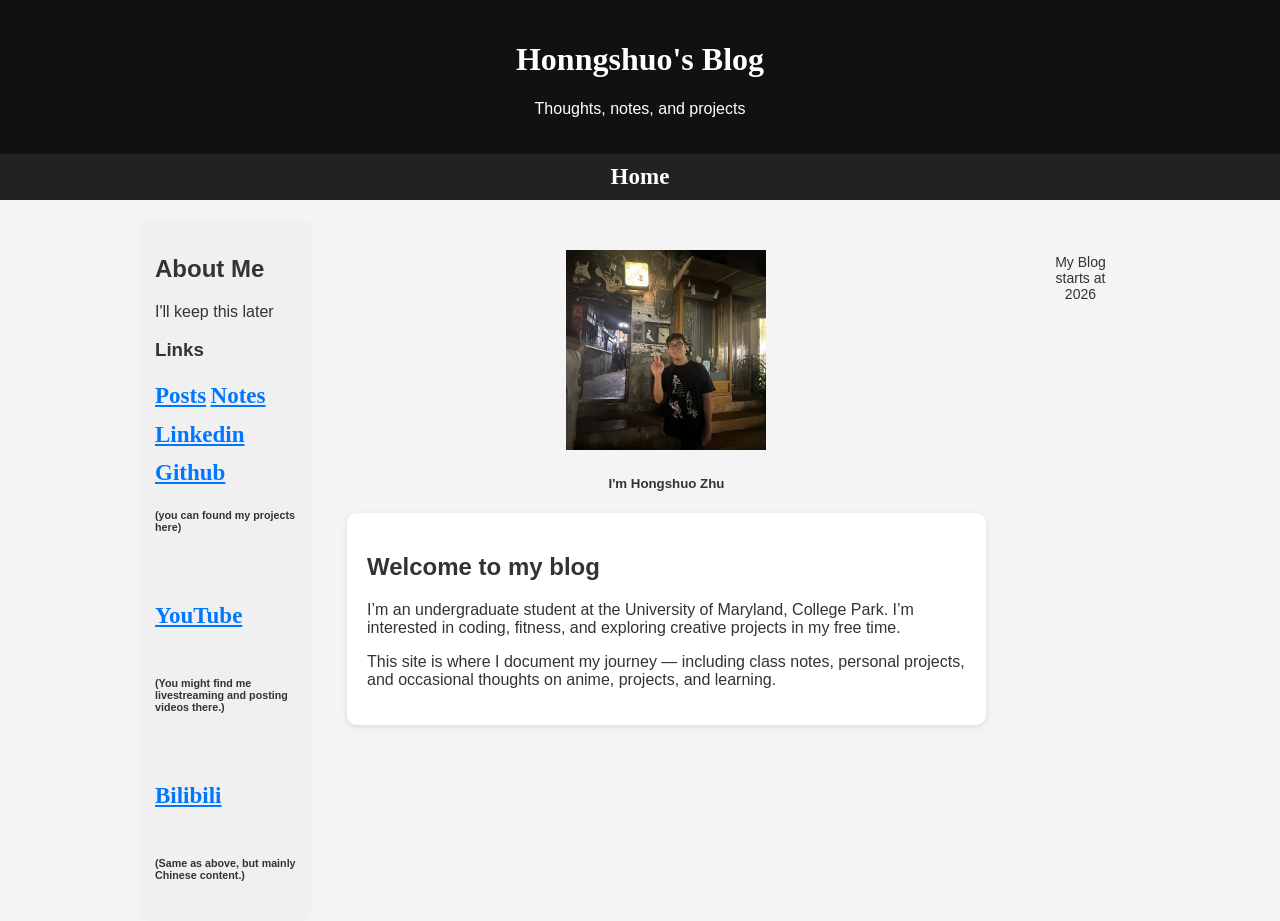
==== index.html @ 4bf8aaa6 "bug fix" ====
<!DOCTYPE html>
<html lang="en">
<head>
    <meta charset="UTF-8">
    <title>Hongshuo's Blog</title>
    <link rel="stylesheet" href="../style.css"></head>
    <style>
        html {
            height: 100%;
            width: 100%;
        }
        body {
            height: 100%;
            width: 100%;
            margin: 0;
            background-size: cover;
            background-position: center;
            background-repeat: no-repeat;
            overflow-y: hidden;
        }
        h1 {
            font-family: "微软雅黑", serif;
        }
        a{
            font-size: 23px;
            font-weight: bold;
            font-family: "微软雅黑", serif;
        }
        
    </style>
</head>
<header>
    <h1>Honngshuo's Blog</h1>
    <p>Thoughts, notes, and projects</p>
    
</header>
<nav>
    <a href="index.html">Home</a>
</nav>
<div class="container">

    <!-- Sidebar -->
    <aside class="sidebar">
        <h2>About Me</h2>
        <p>I'll keep this later</p>
        <h3>Links</h3>
        <a href="posts/postsindex.html">Posts</a>
        <a href="Notes/notesindex.html">Notes</a>
        <a href="https://www.linkedin.com/in/hongshuo-zhu-5a3951383"><br>Linkedin</a>
        <a href="https://github.com/FoolycoolyZ"><br>Github</a>
        <h6>(you can found my projects here)</h6>
        <a href="https://www.youtube.com/@loserHSZhu"><br><h4>YouTube</h4></a>
        <h6>(You might find me livestreaming and posting videos there.)</h6>
        <a href="https://space.bilibili.com/402669633?spm_id_from=333.337.0.0"><br><h4>Bilibili</h4></a>
        <h6>(Same as above, but mainly Chinese content.)</h6>
    </aside>
<main>
    <div style="text-align: center;">
    <img src="image/Profile.jpg" alt="pfp" width="200" height="200">
    </div>
    <div style="text-align: center;"><h5>I'm Hongshuo Zhu</h5></div>
    <section class="post-card">
        <h2>Welcome to my blog</h2>
        <p>I’m an undergraduate student at the University of Maryland, College Park. I’m interested in coding, fitness, and exploring creative projects in my free time.</p>
        <p>This site is where I document my journey — including class notes, personal projects, and occasional thoughts on anime, projects, and learning.</p>
    </section>
    <p></p>
</main>

<footer>
    <p>My Blog starts at 2026</p>
</footer>

<script src="script.js"></script>

</body>
</html>
---- style.css ----
body {
    font-family: Arial, sans-serif;
    margin: 0;
    background: #f4f4f4;
    color: #333;
}

/* Header */
header {
    background: #111;
    color: white;
    padding: 40px;
    text-align: center;
}

/* Navigation */
nav {
    background: #222;
    padding: 10px;
    text-align: center;
}

nav a {
    color: white;
    margin: 0 10px;
    text-decoration: none;
}

/* Blog cards */
main {
    max-width: 800px;
    margin: 30px auto;
    padding: 0 15px;
}

.post-card {
    background: white;
    padding: 20px;
    margin-bottom: 15px;
    border-radius: 10px;
    box-shadow: 0 2px 6px rgba(0,0,0,0.1);
}

.post-card a {
    display: inline-block;
    margin-top: 10px;
    color: #0077ff;
}

/* Footer */
footer {
    text-align: center;
    padding: 20px;
    font-size: 14px;
}

body {
    margin: 0;
    font-family: Arial, sans-serif;
}

/* Header */
header {
    background: #111;
    color: white;
    padding: 20px;
    text-align: center;
}

/* Layout container */
.container {
    display: flex;
    max-width: 1000px;
    margin: 20px auto;
    gap: 20px;
}

/* Sidebar */
.sidebar {
    width: 250px;
    background: #f0f0f0;
    padding: 15px;
    border-radius: 10px;
}

.sidebar a{
    display: inline-block;
    margin: 0px 0;
    padding: 0px 0;
    line-height: 0.5;
    margin-top: 10px;
    color: #0077ff;
}

/* Main content */
.content {
    flex: 1;
}

/* Blog posts */
article {
    background: white;
    padding: 15px;
    margin-bottom: 15px;
    border-radius: 10px;
    box-shadow: 0 2px 5px rgba(0,0,0,0.1);
}
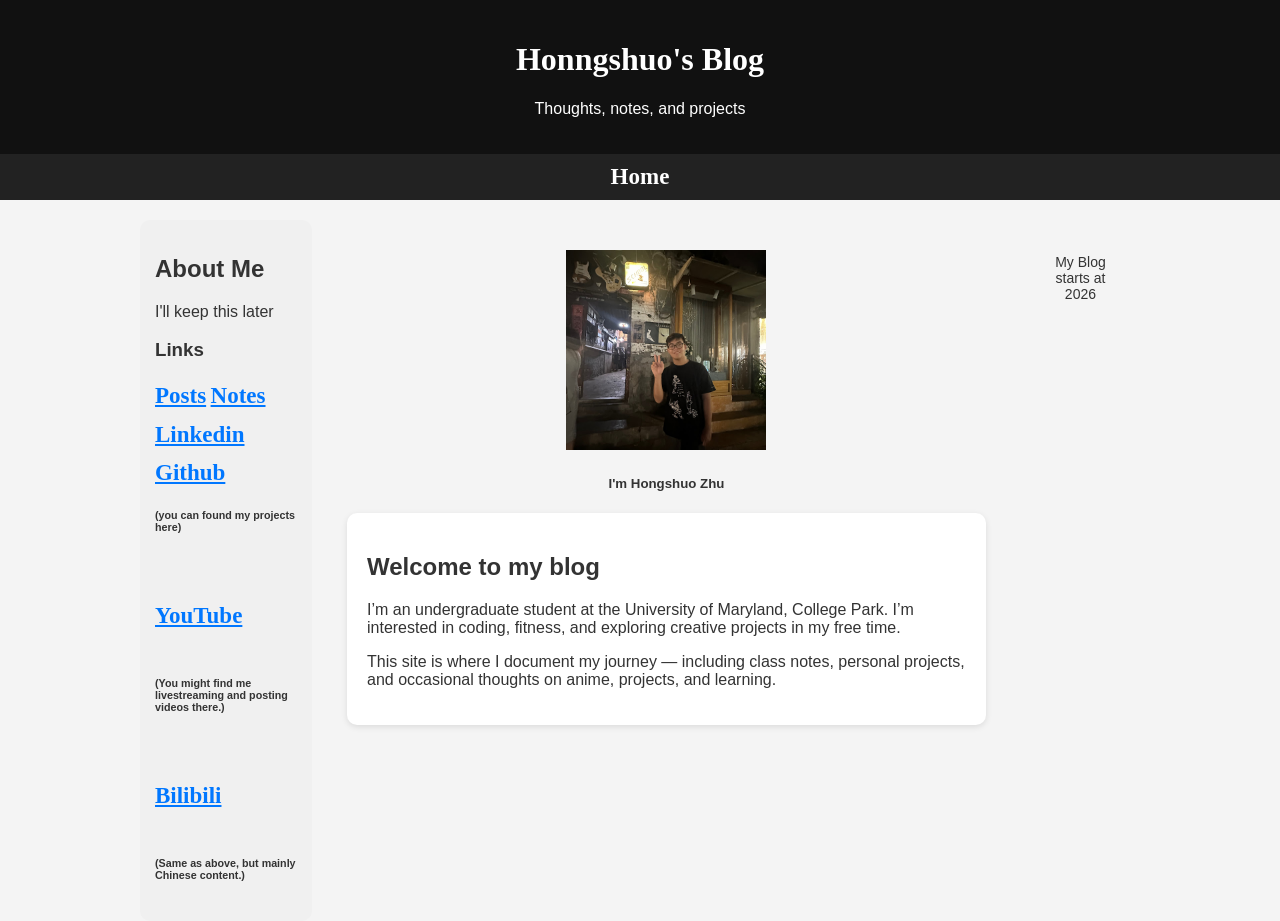
==== commit 8d0f7ed8: "ui fix" ====
--- a/index.html
+++ b/index.html
@@ -34,44 +34,45 @@
     <p>Thoughts, notes, and projects</p>
     
 </header>
-<nav>
-    <a href="index.html">Home</a>
-</nav>
-<div class="container">
+<body>
+    <nav>
+        <a href="index.html">Home</a>
+    </nav>
+    <div class="container">
 
-    <!-- Sidebar -->
-    <aside class="sidebar">
-        <h2>About Me</h2>
-        <p>I'll keep this later</p>
-        <h3>Links</h3>
-        <a href="posts/postsindex.html">Posts</a>
-        <a href="Notes/notesindex.html">Notes</a>
-        <a href="https://www.linkedin.com/in/hongshuo-zhu-5a3951383"><br>Linkedin</a>
-        <a href="https://github.com/FoolycoolyZ"><br>Github</a>
-        <h6>(you can found my projects here)</h6>
-        <a href="https://www.youtube.com/@loserHSZhu"><br><h4>YouTube</h4></a>
-        <h6>(You might find me livestreaming and posting videos there.)</h6>
-        <a href="https://space.bilibili.com/402669633?spm_id_from=333.337.0.0"><br><h4>Bilibili</h4></a>
-        <h6>(Same as above, but mainly Chinese content.)</h6>
-    </aside>
-<main>
-    <div style="text-align: center;">
-    <img src="image/Profile.jpg" alt="pfp" width="200" height="200">
-    </div>
-    <div style="text-align: center;"><h5>I'm Hongshuo Zhu</h5></div>
-    <section class="post-card">
-        <h2>Welcome to my blog</h2>
-        <p>I’m an undergraduate student at the University of Maryland, College Park. I’m interested in coding, fitness, and exploring creative projects in my free time.</p>
-        <p>This site is where I document my journey — including class notes, personal projects, and occasional thoughts on anime, projects, and learning.</p>
-    </section>
-    <p></p>
-</main>
+        <!-- Sidebar -->
+        <aside class="sidebar">
+            <h2>About Me</h2>
+            <p>I'll keep this later</p>
+            <h3>Links</h3>
+            <a href="posts/postsindex.html">Posts</a>
+            <a href="Notes/notesindex.html">Notes</a>
+            <a href="https://www.linkedin.com/in/hongshuo-zhu-5a3951383"><br>Linkedin</a>
+            <a href="https://github.com/FoolycoolyZ"><br>Github</a>
+            <h6>(you can found my projects here)</h6>
+            <a href="https://www.youtube.com/@loserHSZhu"><br><h4>YouTube</h4></a>
+            <h6>(You might find me livestreaming and posting videos there.)</h6>
+            <a href="https://space.bilibili.com/402669633?spm_id_from=333.337.0.0"><br><h4>Bilibili</h4></a>
+            <h6>(Same as above, but mainly Chinese content.)</h6>
+        </aside>
+    <main>
+        <div style="text-align: center;">
+        <img src="image/Profile.jpg" alt="pfp" width="200" height="200">
+        </div>
+        <div style="text-align: center;"><h5>I'm Hongshuo Zhu</h5></div>
+        <section class="post-card">
+            <h2>Welcome to my blog</h2>
+            <p>I’m an undergraduate student at the University of Maryland, College Park. I’m interested in coding, fitness, and exploring creative projects in my free time.</p>
+            <p>This site is where I document my journey — including class notes, personal projects, and occasional thoughts on anime, projects, and learning.</p>
+        </section>
+        <p></p>
+    </main>
 
-<footer>
-    <p>My Blog starts at 2026</p>
-</footer>
+    <footer>
+        <p>My Blog starts at 2026</p>
+    </footer>
 
-<script src="script.js"></script>
+    <script src="script.js"></script>
 
 </body>
 </html>
--- a/style.css
+++ b/style.css
@@ -3,16 +3,8 @@
     margin: 0;
     background: #f4f4f4;
     color: #333;
+    
 }
-
-/* Header */
-header {
-    background: #111;
-    color: white;
-    padding: 40px;
-    text-align: center;
-}
-
 /* Navigation */
 nav {
     background: #222;
@@ -53,12 +45,6 @@
     padding: 20px;
     font-size: 14px;
 }
-
-body {
-    margin: 0;
-    font-family: Arial, sans-serif;
-}
-
 /* Header */
 header {
     background: #111;
@@ -81,6 +67,9 @@
     background: #f0f0f0;
     padding: 15px;
     border-radius: 10px;
+    position: sticky;
+    top: 20px;
+    height: fit-content;
 }
 
 .sidebar a{
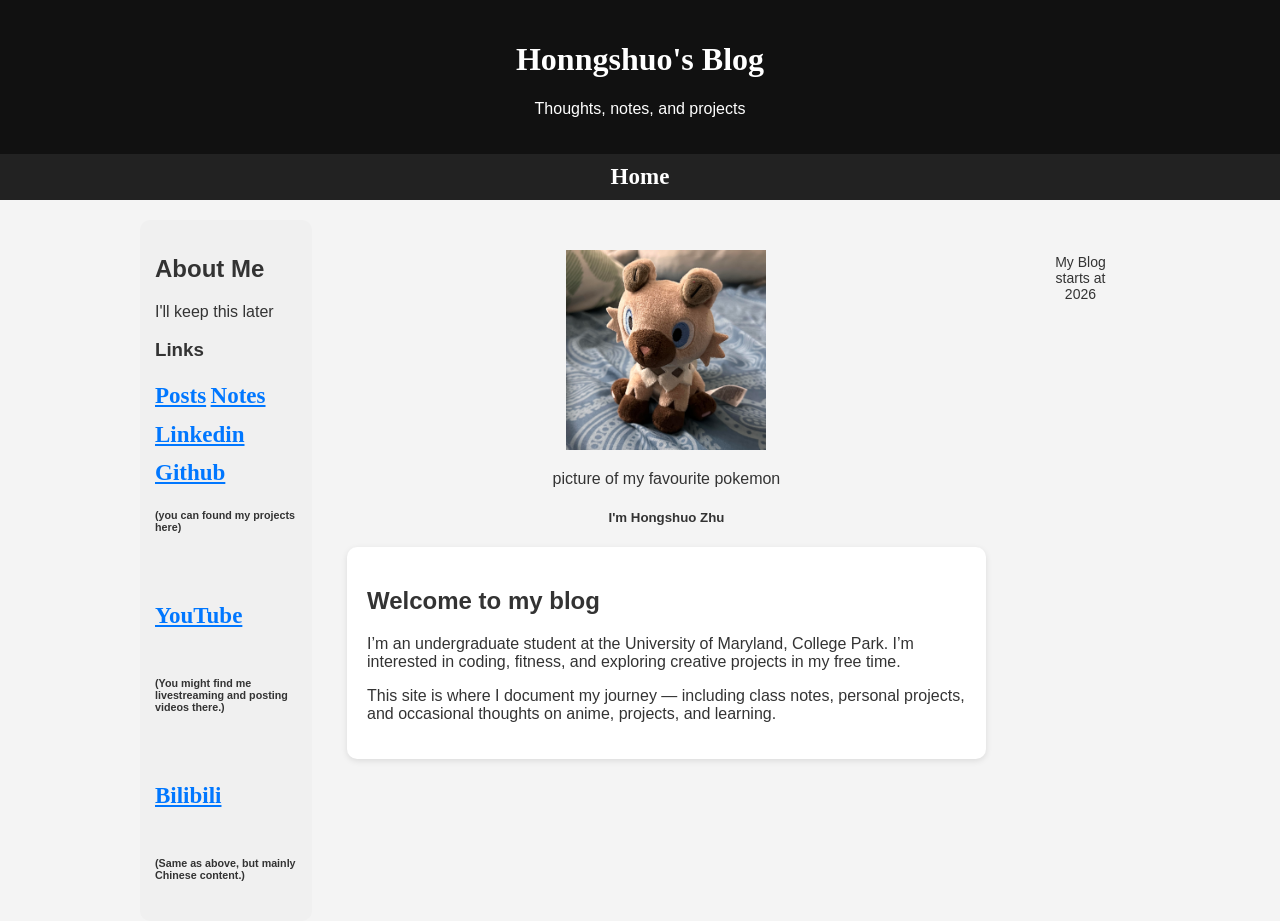
==== commit 2a8888c0: "Update article dates" ====
--- a/index.html
+++ b/index.html
@@ -57,7 +57,8 @@
         </aside>
     <main>
         <div style="text-align: center;">
-        <img src="image/Profile.jpg" alt="pfp" width="200" height="200">
+        <img src="image/profile.jpg" alt="pfp" width="200" height="200">
+        <p>picture of my favourite pokemon</p>
         </div>
         <div style="text-align: center;"><h5>I'm Hongshuo Zhu</h5></div>
         <section class="post-card">
--- a/style.css
+++ b/style.css
@@ -61,6 +61,13 @@
     gap: 20px;
 }
 
+.article-date {
+    font-size: 14px;
+    color: gray;
+    font-weight: normal;
+    margin-left: 10px;
+}
+
 /* Sidebar */
 .sidebar {
     width: 250px;
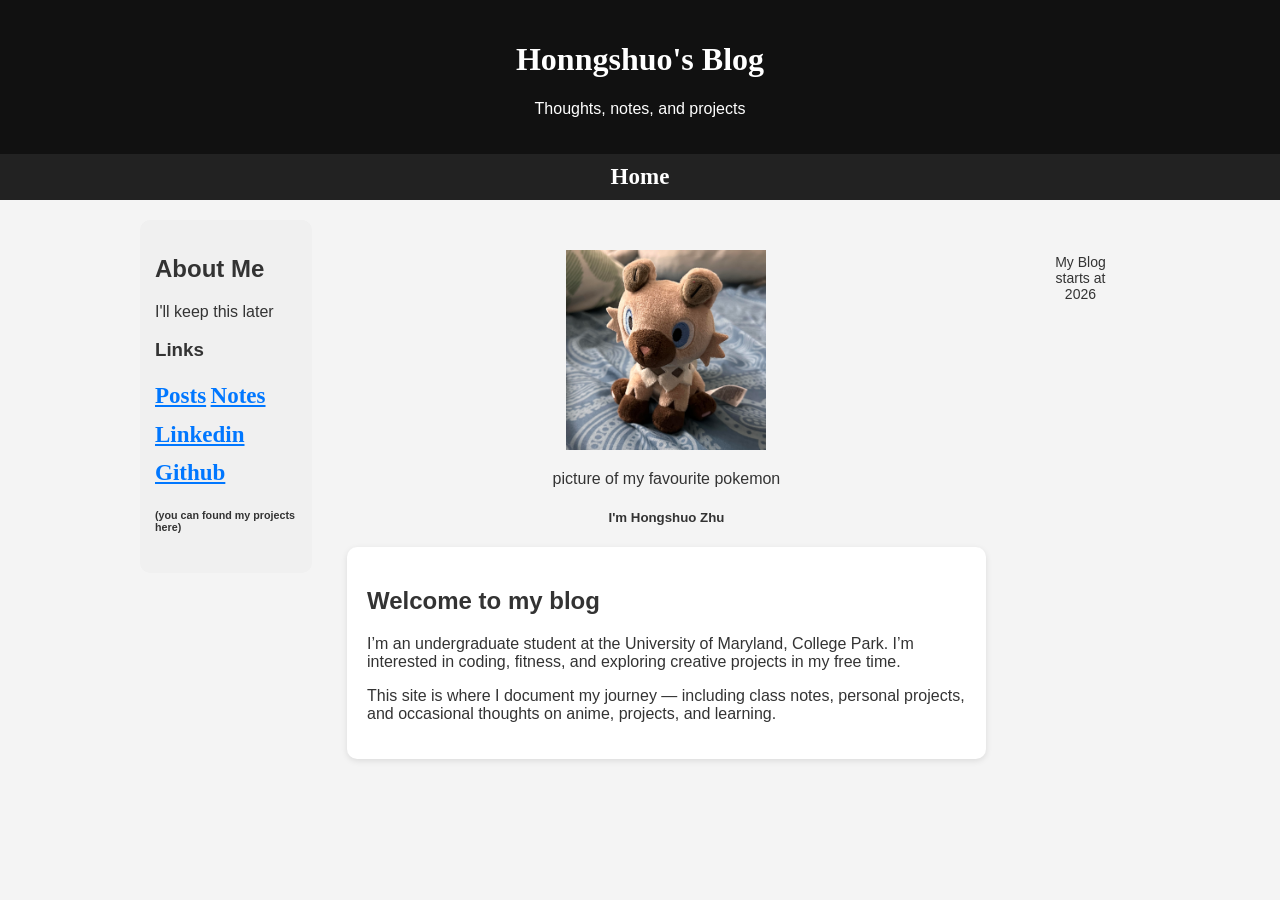
==== commit 79b59a58: "bug fixing" ====
--- a/index.html
+++ b/index.html
@@ -50,10 +50,6 @@
             <a href="https://www.linkedin.com/in/hongshuo-zhu-5a3951383"><br>Linkedin</a>
             <a href="https://github.com/FoolycoolyZ"><br>Github</a>
             <h6>(you can found my projects here)</h6>
-            <a href="https://www.youtube.com/@loserHSZhu"><br><h4>YouTube</h4></a>
-            <h6>(You might find me livestreaming and posting videos there.)</h6>
-            <a href="https://space.bilibili.com/402669633?spm_id_from=333.337.0.0"><br><h4>Bilibili</h4></a>
-            <h6>(Same as above, but mainly Chinese content.)</h6>
         </aside>
     <main>
         <div style="text-align: center;">
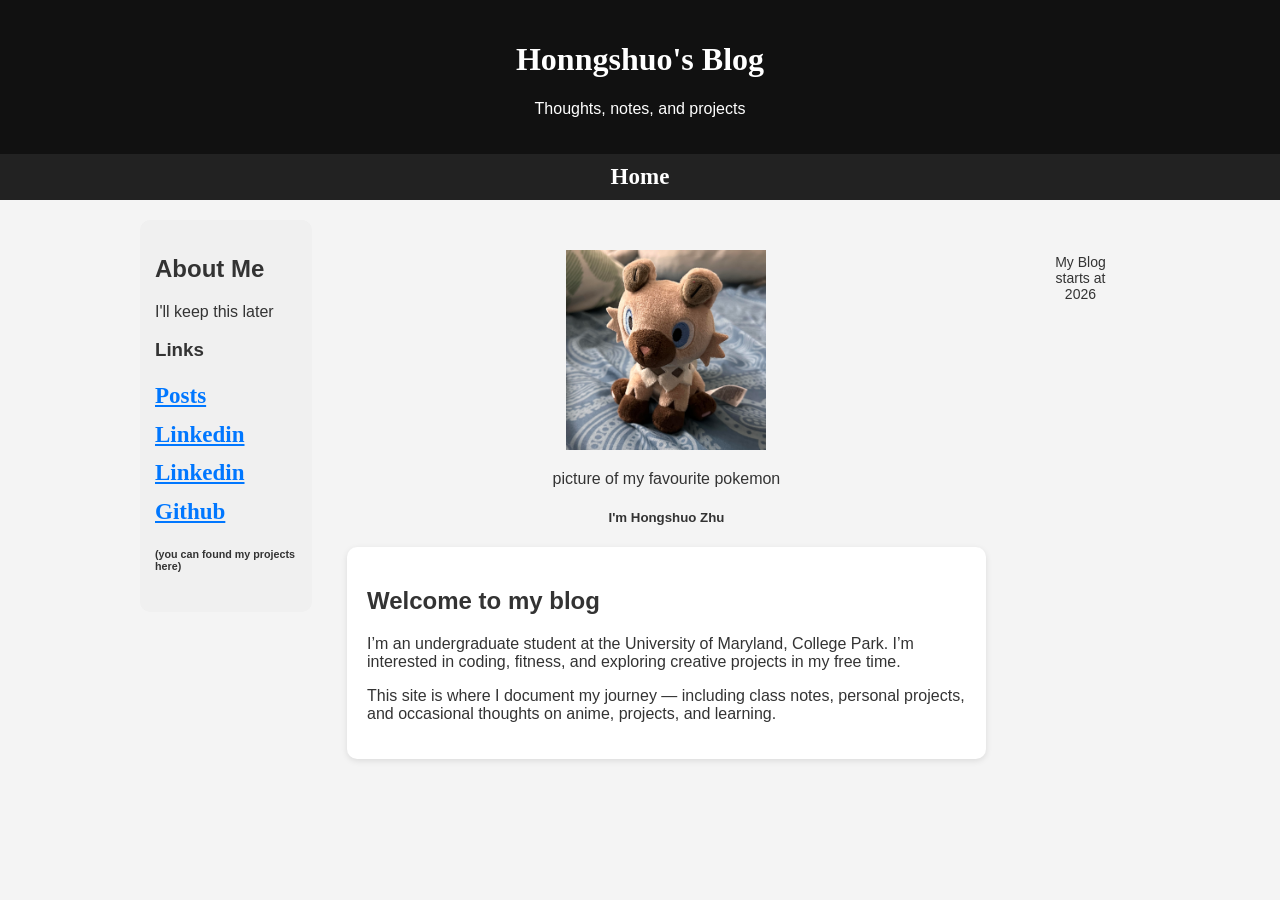
==== commit ff8c7e54: "thirdpost" ====
--- a/index.html
+++ b/index.html
@@ -46,7 +46,7 @@
             <p>I'll keep this later</p>
             <h3>Links</h3>
             <a href="posts/postsindex.html">Posts</a>
-            <a href="Notes/notesindex.html">Notes</a>
+            <a href="Notes/notesindex.html"><br>Linkedin</a>
             <a href="https://www.linkedin.com/in/hongshuo-zhu-5a3951383"><br>Linkedin</a>
             <a href="https://github.com/FoolycoolyZ"><br>Github</a>
             <h6>(you can found my projects here)</h6>
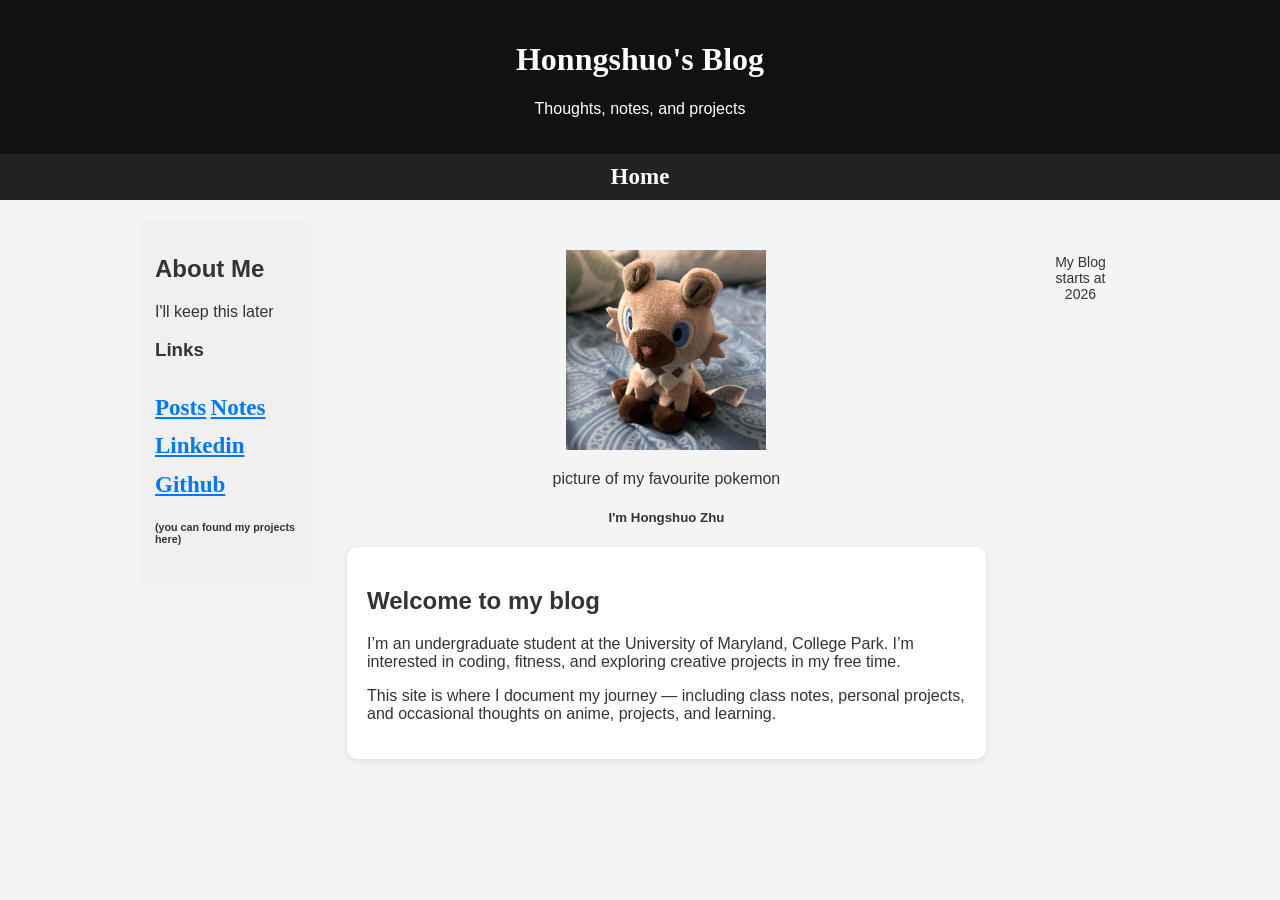
==== commit 144f3b05: "bugfixing" ====
--- a/index.html
+++ b/index.html
@@ -46,7 +46,7 @@
             <p>I'll keep this later</p>
             <h3>Links</h3>
             <a href="posts/postsindex.html">Posts</a>
-            <a href="Notes/notesindex.html"><br>Linkedin</a>
+            <a href="Notes/notesindex.html"><br>Notes</a>
             <a href="https://www.linkedin.com/in/hongshuo-zhu-5a3951383"><br>Linkedin</a>
             <a href="https://github.com/FoolycoolyZ"><br>Github</a>
             <h6>(you can found my projects here)</h6>
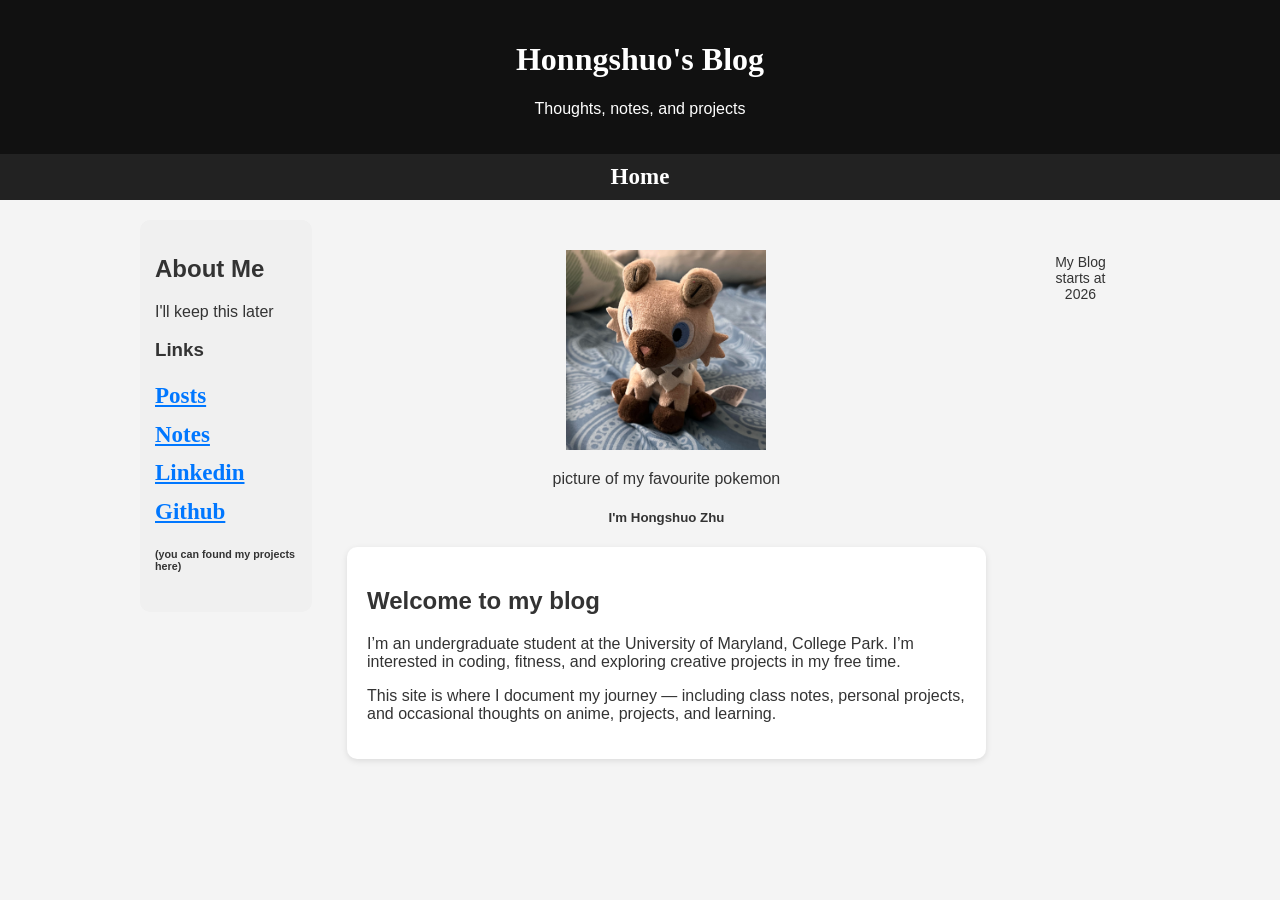
==== commit a0429536: "bugfixing" ====
--- a/index.html
+++ b/index.html
@@ -46,8 +46,11 @@
             <p>I'll keep this later</p>
             <h3>Links</h3>
             <a href="posts/postsindex.html">Posts</a>
+            <br>
             <a href="Notes/notesindex.html"><br>Notes</a>
+            <br>
             <a href="https://www.linkedin.com/in/hongshuo-zhu-5a3951383"><br>Linkedin</a>
+            <br>
             <a href="https://github.com/FoolycoolyZ"><br>Github</a>
             <h6>(you can found my projects here)</h6>
         </aside>
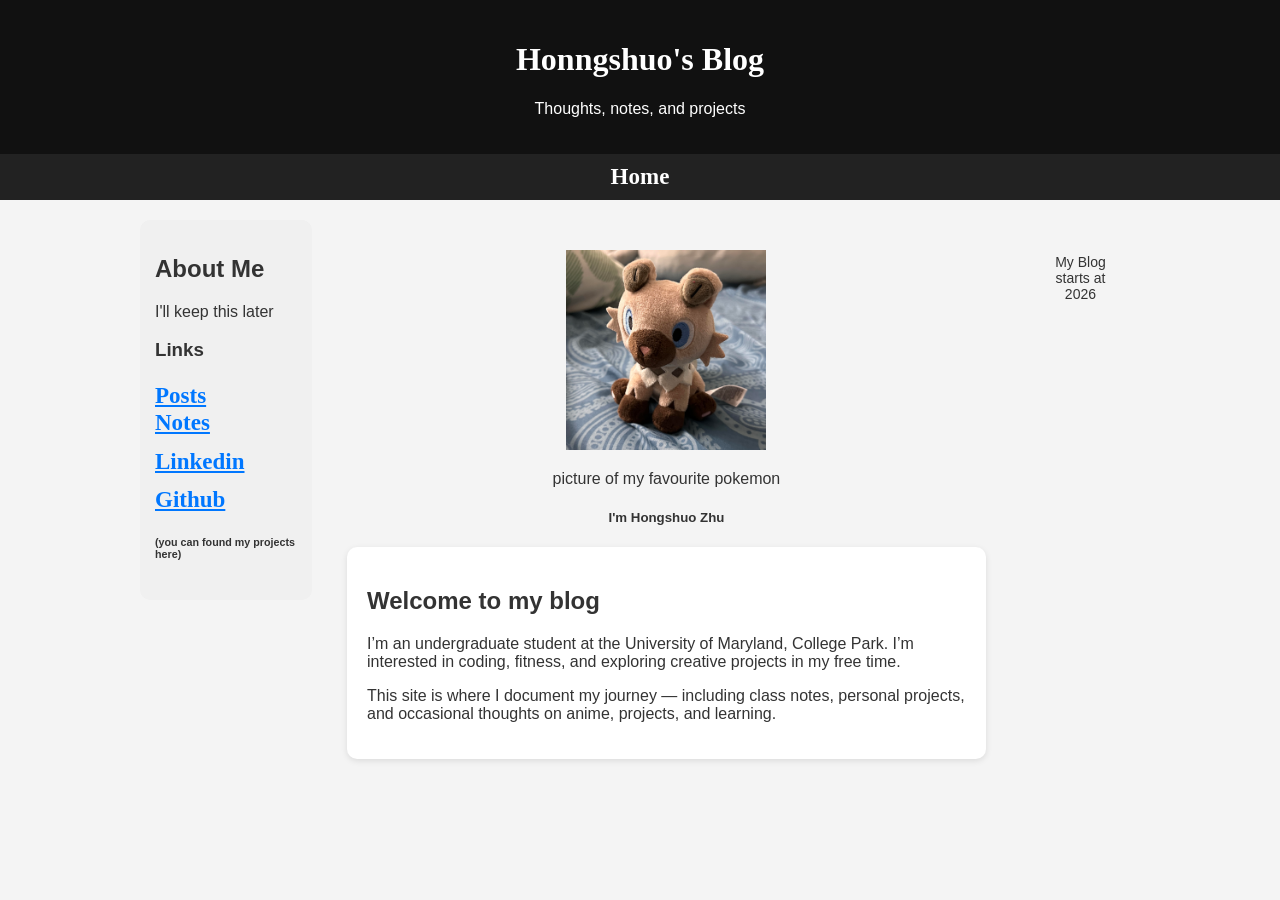
==== commit 875ee0b1: "bugfixing" ====
--- a/index.html
+++ b/index.html
@@ -47,7 +47,7 @@
             <h3>Links</h3>
             <a href="posts/postsindex.html">Posts</a>
             <br>
-            <a href="Notes/notesindex.html"><br>Notes</a>
+            <a href="Notes/notesindex.html">Notes</a>
             <br>
             <a href="https://www.linkedin.com/in/hongshuo-zhu-5a3951383"><br>Linkedin</a>
             <br>
